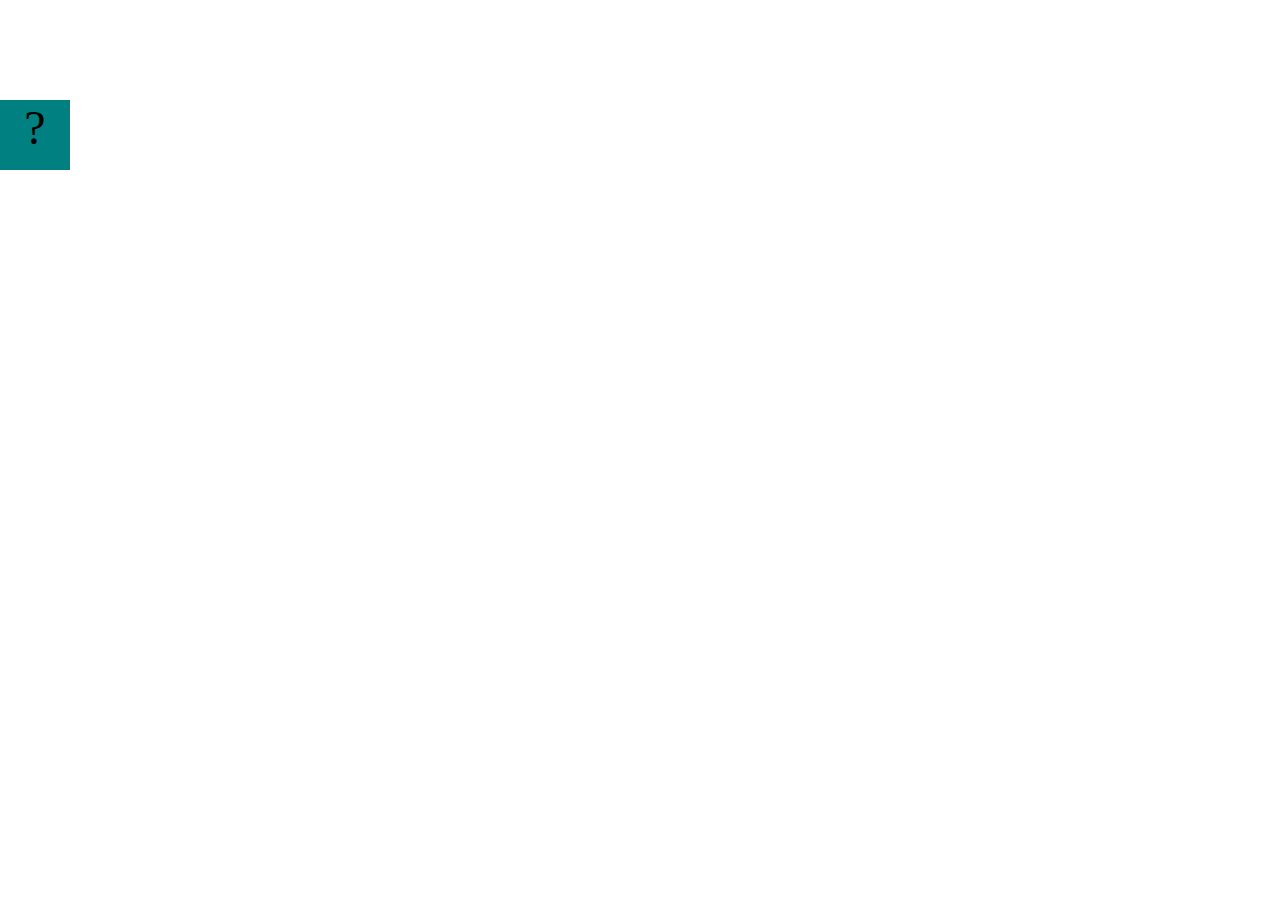
==== projects/bouncing-box/index.html @ 7b543a9a "install projects" ====
<!DOCTYPE html>
<html>
<head>
	<meta charset="utf-8">
	<title>Bouncing Box</title>
	<script src="jquery.min.js"></script>
	<style>
		.box {
			width: 70px;
			height: 70px;
			background-color: teal;
			font-size: 300%;
			text-align: center;
			user-select: none;
			display: block;
			position: absolute;
			top: 100px;
			left: 0px;  /* <--- Change me! */
		}
		.board{
			height: 100vh;
		}
	</style>
	<!-- 	<script src="//cdnjs.cloudflare.com/ajax/libs/jquery/2.1.1/jquery.min.js"></script> -->

</head>
<body class="board">
	<!-- HTML for the box -->
	<div class="box">?</div>

	<script>
		(function(){
			'use strict'
			/* global jQuery */

			//////////////////////////////////////////////////////////////////
			/////////////////// SETUP DO NOT DELETE //////////////////////////
			//////////////////////////////////////////////////////////////////
			
			var box = jQuery('.box');	// reference to the HTML .box element
			var board = jQuery('.board');	// reference to the HTML .board element
			var boardWidth = board.width();	// the maximum X-Coordinate of the screen

			// Every 50 milliseconds, call the update Function (see below)
			setInterval(update, 50);
			
			// Every time the box is clicked, call the handleBoxClick Function (see below)
			box.on('click', handleBoxClick);

			// moves the Box to a new position on the screen along the X-Axis
			function moveBoxTo(newPositionX) {
				box.css("left", newPositionX);
			}

			// changes the text displayed on the Box
			function changeBoxText(newText) {
				box.text(newText);
			}

			//////////////////////////////////////////////////////////////////
			/////////////////// YOUR CODE BELOW HERE /////////////////////////
			//////////////////////////////////////////////////////////////////
			
			// TODO 2 - Variable declarations 
			

			
			/* 
			This Function will be called 20 times/second. Each time it is called,
			it should move the Box to a new location. If the box drifts off the screen
			turn it around! 
			*/
			function update() {
				

			};

			/* 
			This Function will be called each time the box is clicked. Each time it is called,
			it should increase the points total, increase the speed, and move the box to
			the left side of the screen.
			*/
			function handleBoxClick() {
				


			};
		})();
	</script>
</body>
</html>
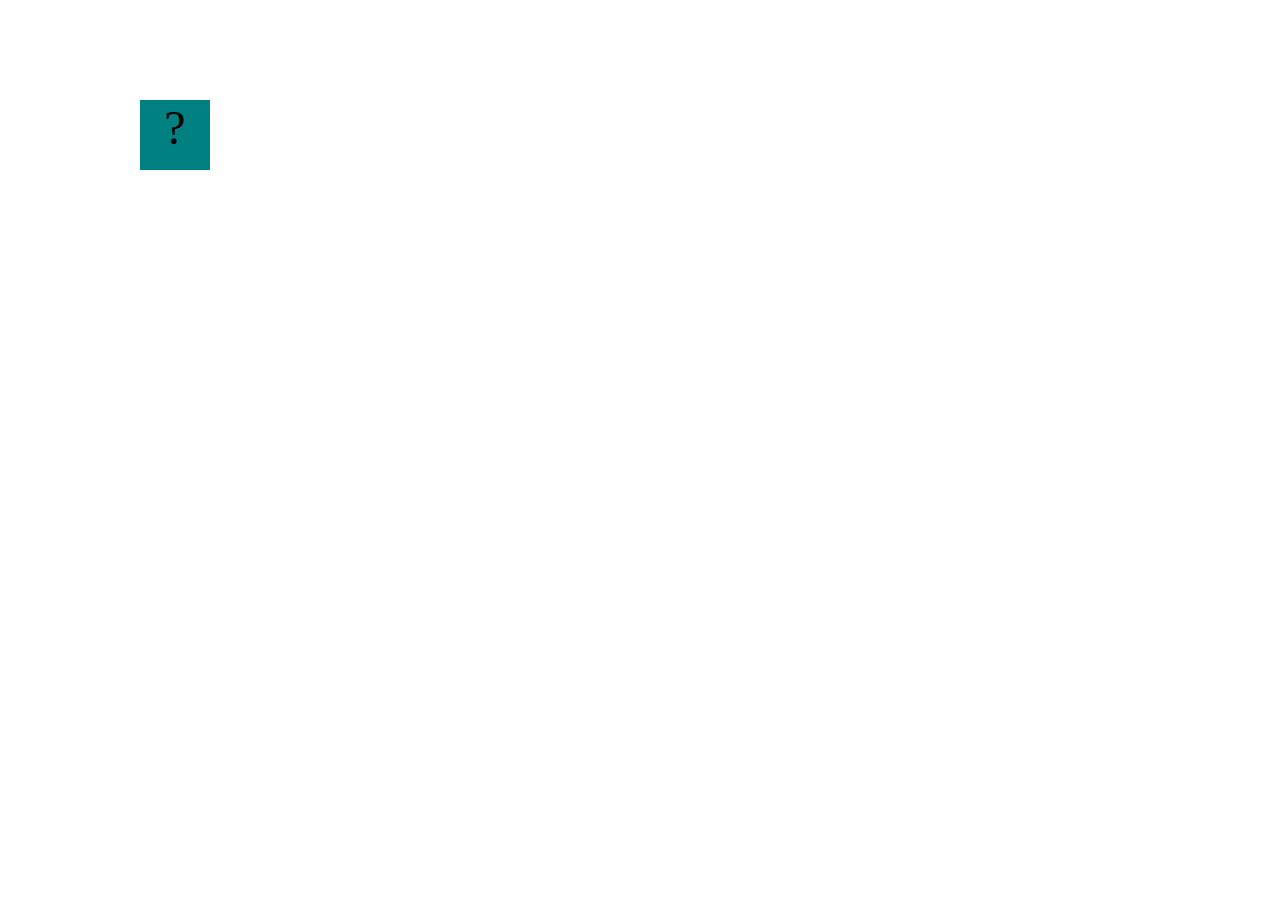
==== commit f83241f3: "add bouncing box" ====
--- a/projects/bouncing-box/index.html
+++ b/projects/bouncing-box/index.html
@@ -57,21 +57,32 @@
 				box.text(newText);
 			}
 
+
 			//////////////////////////////////////////////////////////////////
 			/////////////////// YOUR CODE BELOW HERE /////////////////////////
 			//////////////////////////////////////////////////////////////////
 			
 			// TODO 2 - Variable declarations 
 			
+			var positionX = 0 ;
+			var points = 0 ;
+			var speed = 10
 
-			
 			/* 
 			This Function will be called 20 times/second. Each time it is called,
 			it should move the Box to a new location. If the box drifts off the screen
 			turn it around! 
 			*/
+
 			function update() {
-				
+				positionX = positionX + speed;
+				moveBoxTo(positionX);
+				if (positionX > boardWidth) {
+					speed = -speed;
+				}
+				else if (positionX < 0) {
+					speed = -speed;
+				}
 
 			};
 
@@ -80,8 +91,19 @@
 			it should increase the points total, increase the speed, and move the box to
 			the left side of the screen.
 			*/
+			
 			function handleBoxClick() {
-				
+				positionX = 0;
+				points = points + 1
+				changeBoxText(points);
+
+
+
+				if (speed > 0) {
+					speed = speed + 3;
+				}
+				else if (speed < 0)
+				speed = speed -3
 
 
 			};
